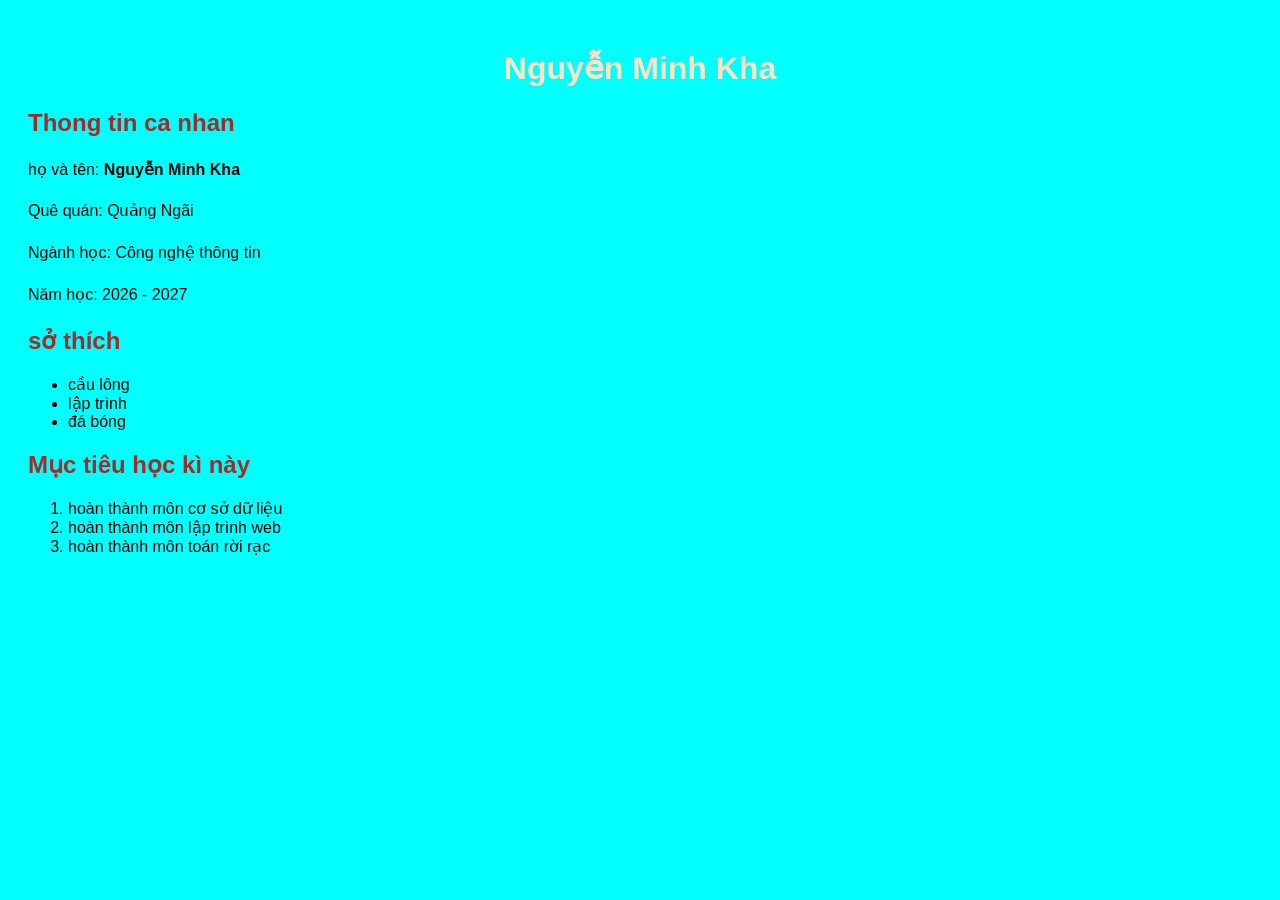
==== index.html @ 280b6219 "buoi 1 gioi thieu ban than" ====
<!doctype html>
<html lang="en">
  <head>
    <meta charset="UTF-8" />
    <meta name="viewport" content="width=device-width, initial-scale=1.0" />
    <title>Nguyen Minh Kha - Gioi thieu</title>
    <link rel="stylesheet" href="css/style.css" />
  </head>
  <body>
    <h1>Nguyễn Minh Kha</h1>
    <h2>Thong tin ca nhan</h2>
    <p>họ và tên: <strong>Nguyễn Minh Kha</strong></p>
    <p>Quê quán: Quảng Ngãi</p>
    <p>Ngành học: Công nghệ thông tin</p>
    <p>Năm học: 2026 - 2027</p>
    <h2>sở thích</h2>
    <ul>
      <li>cầu lông</li>
      <li>lập trình</li>
      <li>đá bóng</li>
    </ul>
    <h2>Mục tiêu học kì này</h2>
    <ol>
      <li>hoàn thành môn cơ sở dữ liệu</li>
      <li>hoàn thành môn lập trình web</li>
      <li>hoàn thành môn toán rời rạc</li>
    </ol>
    <a href="http://facebook.com"></a>
  </body>
</html>
---- css/style.css ----
body {
  font-family: Arial, Helvetica, sans-serif;
  background-color: aqua;
  padding: 20px;
}
h1 {
  color: bisque;
  text-align: center;
}
p {
  line-height: 1.6;
  max-width: 700px;
}
h2 {
  color: brown;
  border-bottom: 1px;
}
a :hover {
  color: red;
}
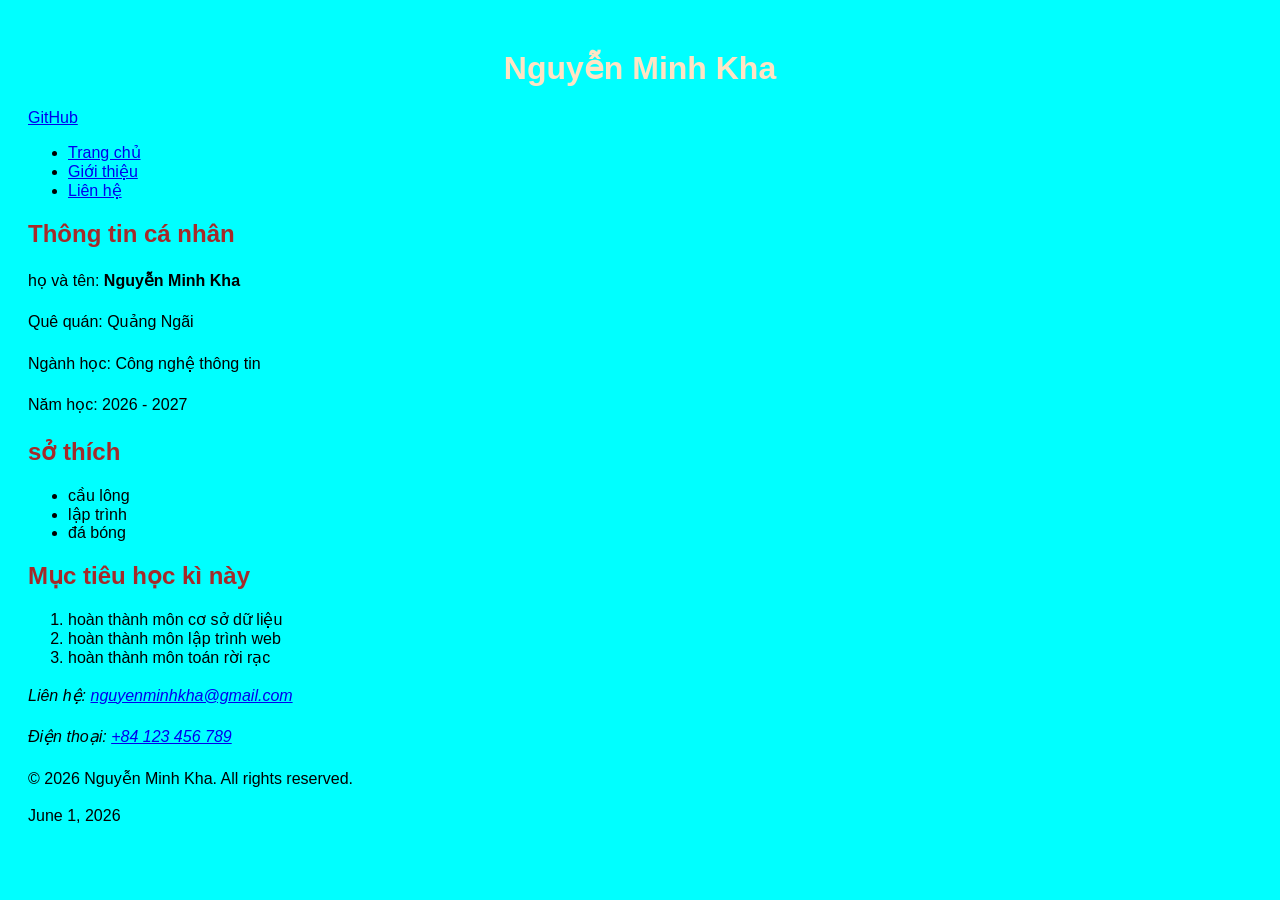
==== commit 3b0ce90b: "Buoi 2 bai lab 2" ====
--- a/index.html
+++ b/index.html
@@ -1,30 +1,61 @@
 <!doctype html>
-<html lang="en">
+<html lang="vi">
   <head>
     <meta charset="UTF-8" />
     <meta name="viewport" content="width=device-width, initial-scale=1.0" />
-    <title>Nguyen Minh Kha - Gioi thieu</title>
+    <title>Nguyễn Minh Kha - Trang chủ</title>
     <link rel="stylesheet" href="css/style.css" />
   </head>
   <body>
-    <h1>Nguyễn Minh Kha</h1>
-    <h2>Thong tin ca nhan</h2>
-    <p>họ và tên: <strong>Nguyễn Minh Kha</strong></p>
-    <p>Quê quán: Quảng Ngãi</p>
-    <p>Ngành học: Công nghệ thông tin</p>
-    <p>Năm học: 2026 - 2027</p>
-    <h2>sở thích</h2>
-    <ul>
-      <li>cầu lông</li>
-      <li>lập trình</li>
-      <li>đá bóng</li>
-    </ul>
-    <h2>Mục tiêu học kì này</h2>
-    <ol>
-      <li>hoàn thành môn cơ sở dữ liệu</li>
-      <li>hoàn thành môn lập trình web</li>
-      <li>hoàn thành môn toán rời rạc</li>
-    </ol>
-    <a href="http://facebook.com"></a>
+    <header>
+      <h1>Nguyễn Minh Kha</h1>
+      <a
+        href="https://github.com/minhkha-iops/my-website"
+        target="_blank"
+        rel="noopener"
+        >GitHub</a
+      >
+      <nav>
+        <ul>
+          <li><a href="index.html">Trang chủ</a></li>
+          <li><a href="about.html">Giới thiệu</a></li>
+          <li><a href="contact.html">Liên hệ</a></li>
+        </ul>
+      </nav>
+      <h2>Thông tin cá nhân</h2>
+      <p>họ và tên: <strong>Nguyễn Minh Kha</strong></p>
+      <p>Quê quán: Quảng Ngãi</p>
+      <p>Ngành học: Công nghệ thông tin</p>
+      <p>Năm học: 2026 - 2027</p>
+    </header>
+    <main>
+      <section>
+        <h2>sở thích</h2>
+        <ul>
+          <li>cầu lông</li>
+          <li>lập trình</li>
+          <li>đá bóng</li>
+        </ul>
+      </section>
+      <section>
+        <h2>Mục tiêu học kì này</h2>
+        <ol>
+          <li>hoàn thành môn cơ sở dữ liệu</li>
+          <li>hoàn thành môn lập trình web</li>
+          <li>hoàn thành môn toán rời rạc</li>
+        </ol>
+      </section>
+    </main>
+    <footer>
+      <address>
+        <p>
+          Liên hệ:
+          <a href="mailto:nguyenminhkha@gmail.com">nguyenminhkha@gmail.com</a>
+        </p>
+        <p>Điện thoại: <a href="tel:+84123456789">+84 123 456 789</a></p>
+      </address>
+      <p>&copy; 2026 Nguyễn Minh Kha. All rights reserved.</p>
+      <time datetime="2026-06-01">June 1, 2026</time>
+    </footer>
   </body>
 </html>
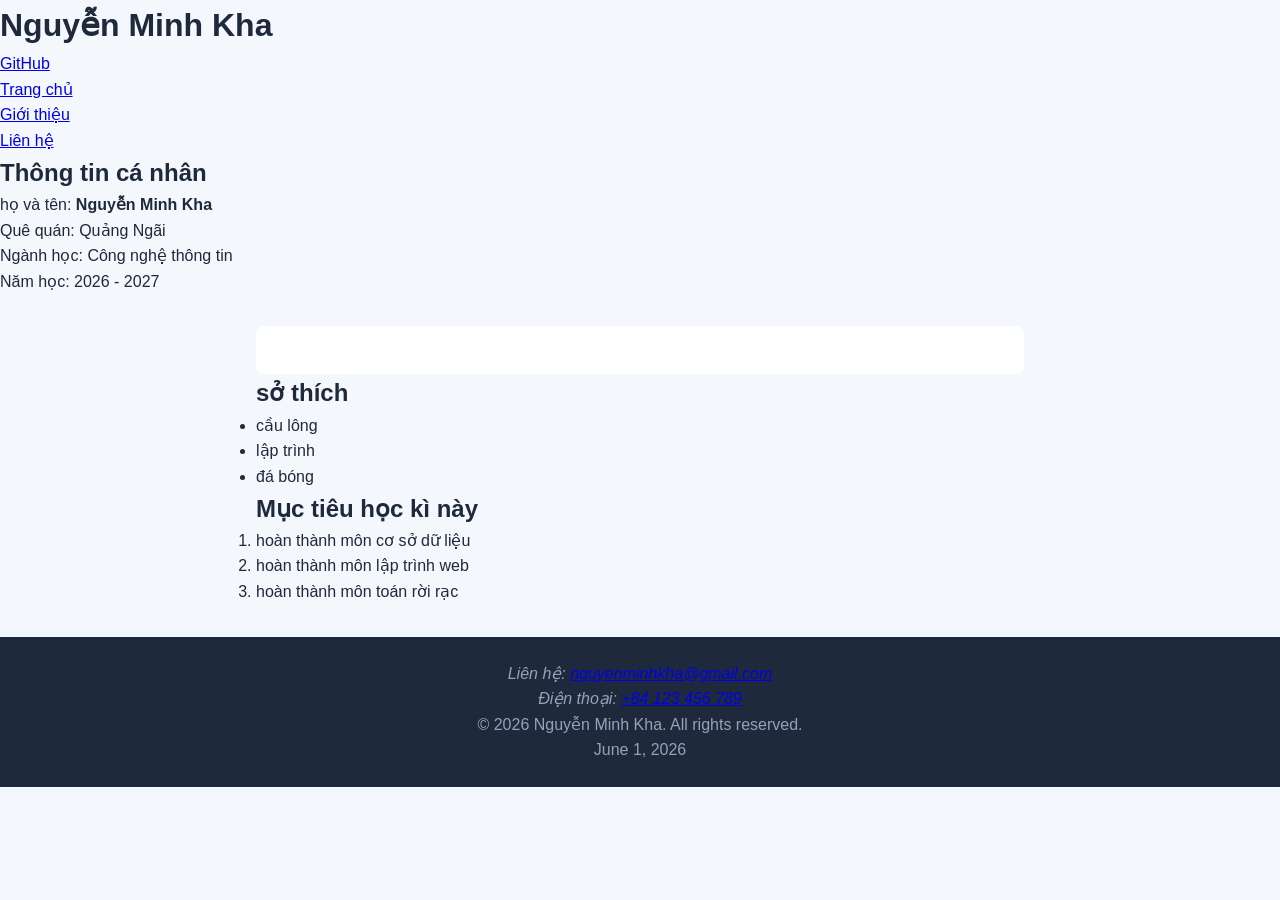
==== commit bdad7dc1: "lab 3" ====
--- a/index.html
+++ b/index.html
@@ -5,6 +5,13 @@
     <meta name="viewport" content="width=device-width, initial-scale=1.0" />
     <title>Nguyễn Minh Kha - Trang chủ</title>
     <link rel="stylesheet" href="css/style.css" />
+    <meta property="og:..." />
+    <meta
+      name="description"
+      content="porfolio cá nhân của Nguyễn Minh Kha, sinh viên
+    KTPM tại DH Gia Dinh.
+    học 3 kĩ năng html, css, javascript"
+    />
   </head>
   <body>
     <header>
@@ -29,6 +36,7 @@
       <p>Năm học: 2026 - 2027</p>
     </header>
     <main>
+      <div class="card"></div>
       <section>
         <h2>sở thích</h2>
         <ul>
--- a/css/style.css
+++ b/css/style.css
@@ -1,20 +1,43 @@
+*,
+*::before,
+*::after {
+  box-sizing: border-box;
+  margin: 0;
+  padding: 0;
+}
 body {
-  font-family: Arial, Helvetica, sans-serif;
-  background-color: aqua;
-  padding: 20px;
+  font-family: Arial, "Inter", sans-serif;
+  background-color: #f4f7fb;
+  color: #1e293b;
+  line-height: 1.6;
 }
-h1 {
-  color: bisque;
+head nav a {
+  color: #93c5fd;
+  margin-left: 20px;
+  text-decoration: none;
+}
+a:hover {
+  color: white;
+}
+main {
+  max-width: 800px;
+  margin: 0 auto;
+  padding: 32px 16px;
+}
+.card {
+  background: white;
+  padding: 24px;
+  border-radius: 8px;
+  box-shadow: 0 2px rgba(0, 0, 0, 0, 1);
+}
+footer {
+  background: #1e293b;
+  color: #94a3b8;
   text-align: center;
+  padding: 24px;
 }
-p {
-  line-height: 1.6;
-  max-width: 700px;
+.highlight {
+  background: #94a3b8;
+  padding: 4px 8px;
+  border-radius: 4px;
 }
-h2 {
-  color: brown;
-  border-bottom: 1px;
-}
-a :hover {
-  color: red;
-}
